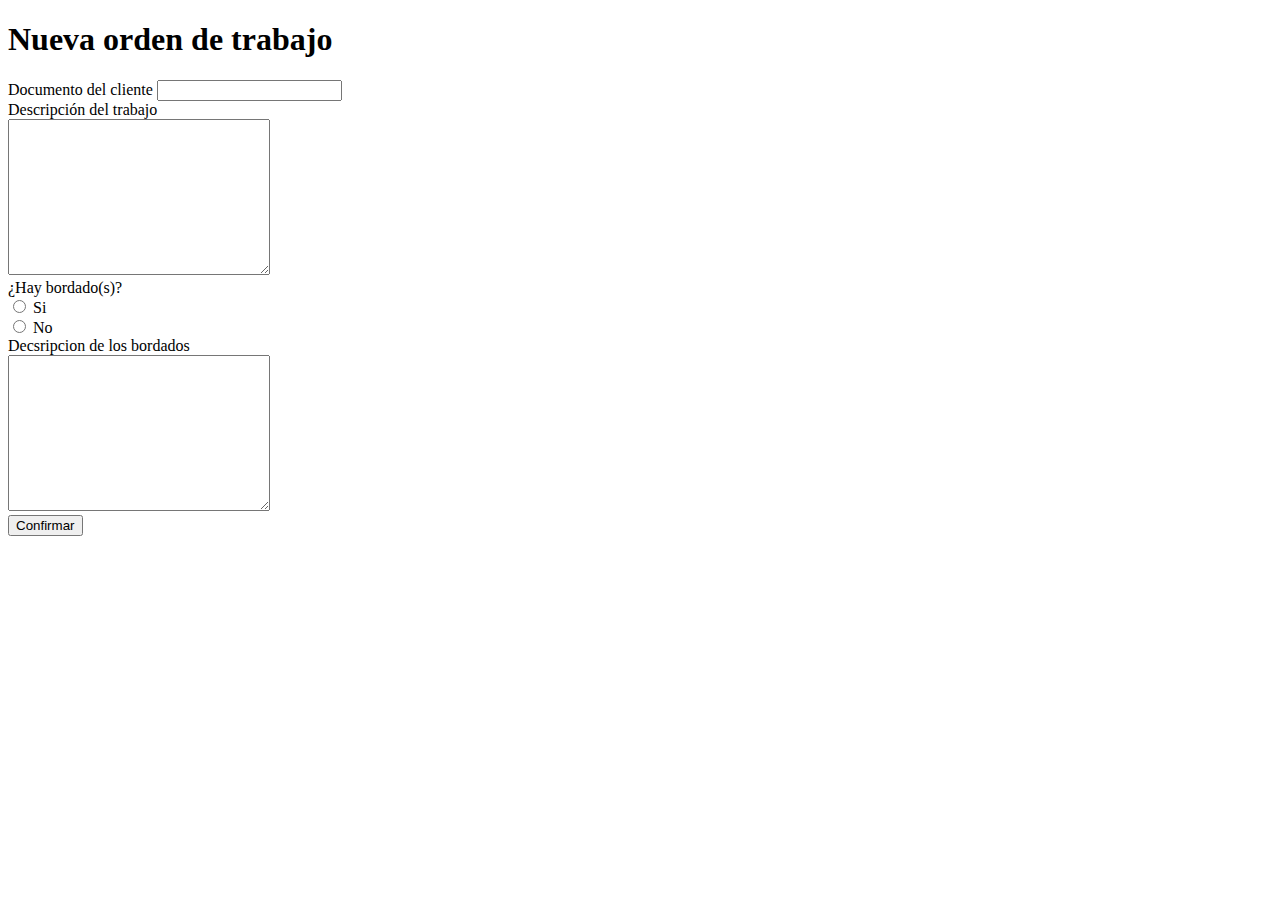
==== workInput.html @ 2e0a092c "work input form basic frontend done" ====
<!DOCTYPE html>
<html lang="en">
<head>
    <meta charset="UTF-8">
    <meta http-equiv="X-UA-Compatible" content="IE=edge">
    <meta name="viewport" content="width=device-width, initial-scale=1.0">
    <title>Crear orden de trabajo</title>
</head>
<body>
    <h1>Nueva orden de trabajo</h1>
    <form action="" method="post">
        <div>
            <label for="document">Documento del cliente</label>
            <input type="text">
        </div>

        <div>
            <label for="description">Descripción del trabajo</label>
            <div>
                <textarea name="description" id="" cols="30" rows="10"></textarea>
            </div>
        </div>

        <div>
            <label for="checkingEmbroidery">¿Hay bordado(s)?</label>
            
            <div>
                <input type="radio" name="embroidery" id="true" value="true" onclick="changeVisibility()">
                <label for="radio_true">Si</label>
            </div>

            <div>
                <input type="radio" name="embroidery" id="false" value="false" onclick="changeVisibility()">
                <label for="radio_false">No</label>
            </div>
        </div>

        <div class="embroidery-true">
            <label for="descEmb">Decsripcion de los bordados</label>
            <div>
                <textarea name="descriptionEmb" id="descEmb" cols="30" rows="10"></textarea>
            </div>
        </div>
        <input type="submit" value="Confirmar">
    </form>

    <script src="./js/script.js"></script>
</body>
</html>
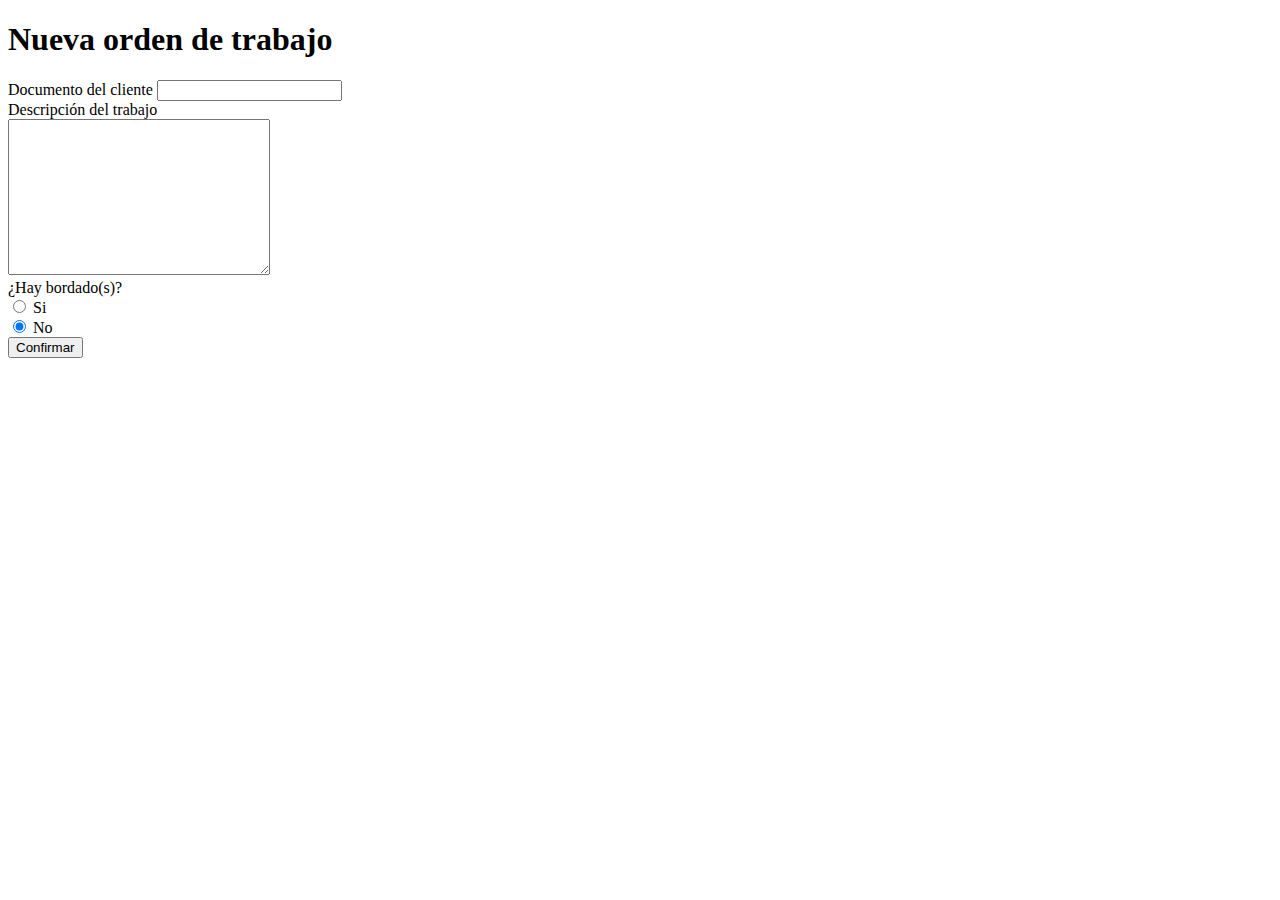
==== commit 17efdcd7: "work input basic frontend new things" ====
--- a/workInput.html
+++ b/workInput.html
@@ -30,15 +30,47 @@
             </div>
 
             <div>
-                <input type="radio" name="embroidery" id="false" value="false" onclick="changeVisibility()">
+                <input type="radio" name="embroidery" id="false" checked="true" value="false" onclick="changeVisibility()">
                 <label for="radio_false">No</label>
             </div>
         </div>
 
         <div class="embroidery-true">
-            <label for="descEmb">Decsripcion de los bordados</label>
+            <label for="clothQty">¿Cuántas prendas a bordar?</label>
             <div>
-                <textarea name="descriptionEmb" id="descEmb" cols="30" rows="10"></textarea>
+                <input type="number" name="embClothQty" id="embClothQty">
+            </div>
+            
+            <label for="embXCloth">¿Cuántos bordados por cada prenda?</label>
+            <div>
+                <input type="number" name="embXCloth" id="embXCloth">
+            </div>
+
+            <label for="position">Posición de cada bordado</label>
+            <div>
+                <label for="">¿Lleva bordado en pectoral?</label>
+                <div>
+                    <label for="">Si</label>
+                    <input type="radio" name="chest" id="chestTrue" value="true">
+                    <label for="">No</label>
+                    <input type="radio" name="chest" id="chestFalse" value="false">
+                </div>
+
+                <label for="">¿Lleva bordado en manga(s)?</label>
+                <div>
+                    <label for="">Si</label>
+                    <input type="radio" name="sleeves" id="sleevesTrue" value="true">
+                    <label for="">No</label>
+                    <input type="radio" name="sleeves" id="sleevesFalse" value="false">
+                </div>
+
+                <label for="">¿Lleva bordado en espalda?</label>
+                <div>
+                    <label for="">Si</label>
+                    <input type="radio" name="back" id="backTrue" value="true">
+                    <label for="">No</label>
+                    <input type="radio" name="back" id="backFalse" value="false">
+                </div>
             </div>
         </div>
         <input type="submit" value="Confirmar">
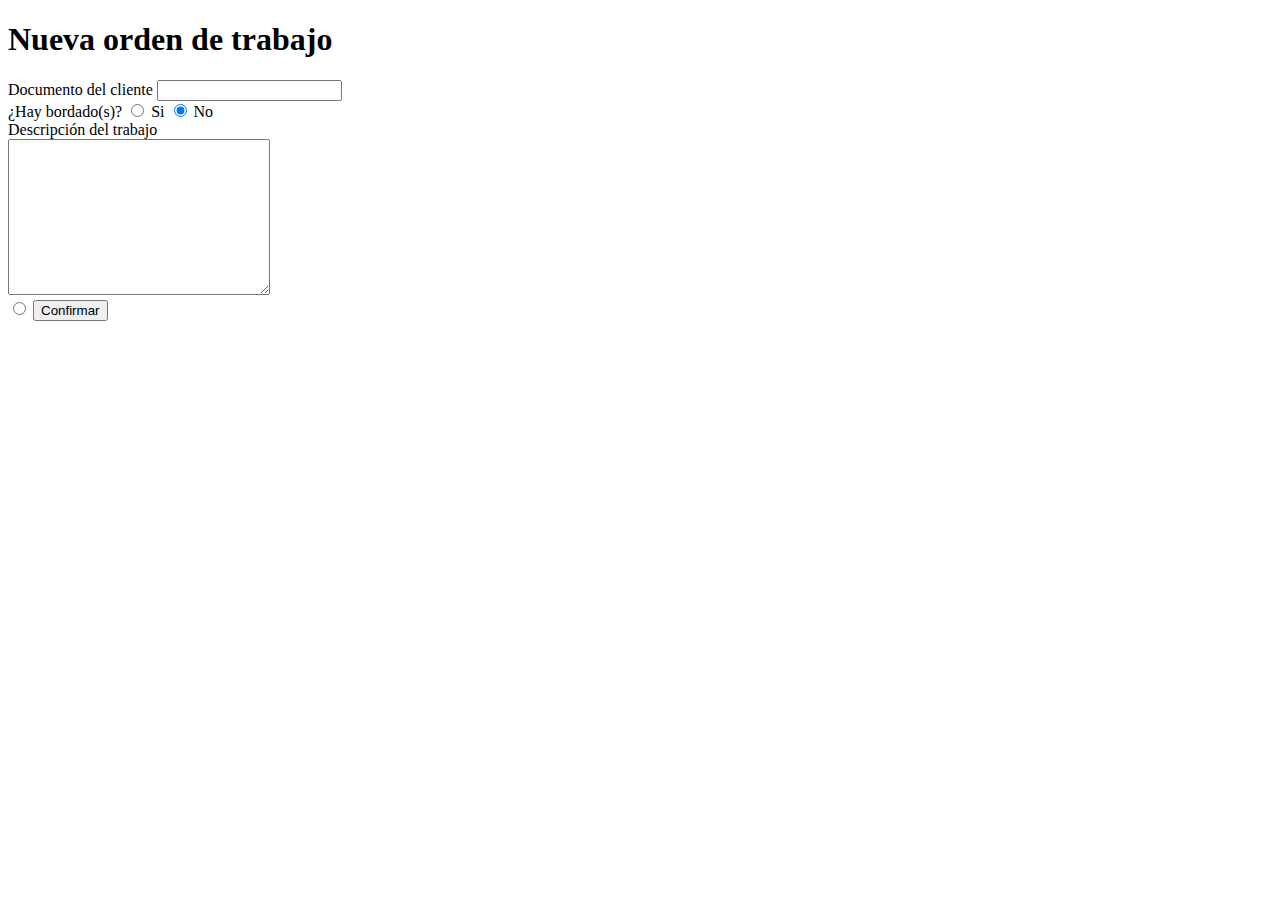
==== commit 87c10df2: "workInput form making" ====
--- a/workInput.html
+++ b/workInput.html
@@ -1,11 +1,13 @@
 <!DOCTYPE html>
 <html lang="en">
+
 <head>
     <meta charset="UTF-8">
     <meta http-equiv="X-UA-Compatible" content="IE=edge">
     <meta name="viewport" content="width=device-width, initial-scale=1.0">
     <title>Crear orden de trabajo</title>
 </head>
+
 <body>
     <h1>Nueva orden de trabajo</h1>
     <form action="" method="post">
@@ -14,68 +16,80 @@
             <input type="text">
         </div>
 
+
+        <div>
+            <label for="checkingEmbroidery">¿Hay bordado(s)?</label>
+
+            <input type="radio" name="embroidery" id="true" value="true" onclick="changeVisibility(0, true)">
+            <label for="radio_true">Si</label>
+
+            <input type="radio" name="embroidery" id="false" checked="true" value="false"
+                onclick="changeVisibility(0, false)">
+            <label for="radio_false">No</label>
+        </div>
+
+        <div class="showDiv showDiv0">
+            <label for="clothQty">¿Cuántas prendas a bordar?</label>
+            <div>
+                <input type="number" name="embClothQty" id="embClothQty">
+            </div>
+
+            <label for="embXCloth">¿Cuántos bordados por cada prenda?</label>
+            <div>
+                <input type="number" name="embXCloth" id="embXCloth">
+            </div>
+
+            <label for="positionEmb">Posición de cada bordado</label>
+            <div>
+                <div>
+                    <label for="">¿Lleva bordado en pectoral?</label>
+                    <div>
+                        <label for="">Si</label>
+                        <input type="radio" name="chest" id="chestTrue" value="true">
+                        <label for="">No</label>
+                        <input type="radio" name="chest" id="chestFalse" value="false">
+                    </div>
+                </div>
+
+                <div>
+                    <label for="">¿Lleva bordado en manga(s)?</label>
+                    <div>
+                        <label for="">Si</label>
+                        <input type="radio" name="sleeves" id="sleevesTrue" value="true">
+                        <label for="">No</label>
+                        <input type="radio" name="sleeves" id="sleevesFalse" value="false">
+                    </div>
+                </div>
+
+                <div>
+                    <label for="">¿Lleva bordado en espalda?</label>
+                    <div>
+                        <label for="">Si</label>
+                        <input type="radio" name="back" id="backTrue" value="true" onclick="changeVisibility(1, true)">
+                        <label for="">No</label>
+                        <input type="radio" name="back" id="backFalse" value="false"
+                            onclick="changeVisibility(1, false)">
+                    </div>
+                    <div class="showDiv showDiv1">
+                        <label for="">¿Cuántos?</label>
+                        <div>
+                            <input type="number" name="backEmbQty" id="backEmbQty">
+                        </div>
+                    </div>
+                </div>
+            </div>
+        </div>
         <div>
             <label for="description">Descripción del trabajo</label>
             <div>
                 <textarea name="description" id="" cols="30" rows="10"></textarea>
             </div>
         </div>
-
-        <div>
-            <label for="checkingEmbroidery">¿Hay bordado(s)?</label>
-            
-            <div>
-                <input type="radio" name="embroidery" id="true" value="true" onclick="changeVisibility()">
-                <label for="radio_true">Si</label>
-            </div>
-
-            <div>
-                <input type="radio" name="embroidery" id="false" checked="true" value="false" onclick="changeVisibility()">
-                <label for="radio_false">No</label>
-            </div>
-        </div>
-
-        <div class="embroidery-true">
-            <label for="clothQty">¿Cuántas prendas a bordar?</label>
-            <div>
-                <input type="number" name="embClothQty" id="embClothQty">
-            </div>
-            
-            <label for="embXCloth">¿Cuántos bordados por cada prenda?</label>
-            <div>
-                <input type="number" name="embXCloth" id="embXCloth">
-            </div>
-
-            <label for="position">Posición de cada bordado</label>
-            <div>
-                <label for="">¿Lleva bordado en pectoral?</label>
-                <div>
-                    <label for="">Si</label>
-                    <input type="radio" name="chest" id="chestTrue" value="true">
-                    <label for="">No</label>
-                    <input type="radio" name="chest" id="chestFalse" value="false">
-                </div>
-
-                <label for="">¿Lleva bordado en manga(s)?</label>
-                <div>
-                    <label for="">Si</label>
-                    <input type="radio" name="sleeves" id="sleevesTrue" value="true">
-                    <label for="">No</label>
-                    <input type="radio" name="sleeves" id="sleevesFalse" value="false">
-                </div>
-
-                <label for="">¿Lleva bordado en espalda?</label>
-                <div>
-                    <label for="">Si</label>
-                    <input type="radio" name="back" id="backTrue" value="true">
-                    <label for="">No</label>
-                    <input type="radio" name="back" id="backFalse" value="false">
-                </div>
-            </div>
-        </div>
+        <input type="radio" id="test">
         <input type="submit" value="Confirmar">
     </form>
 
     <script src="./js/script.js"></script>
 </body>
+
 </html>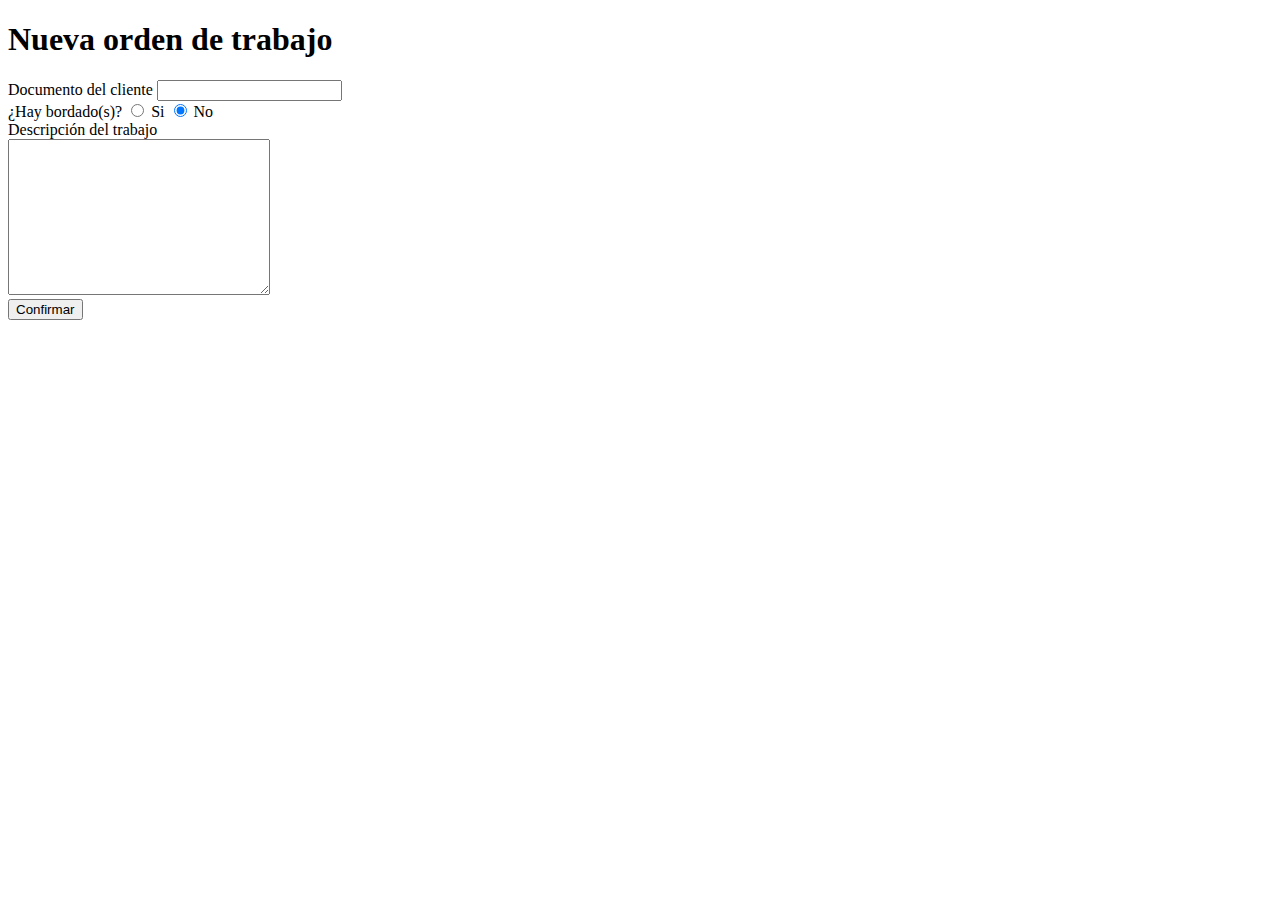
==== commit 63b218f9: "removal of unnecesary form fields" ====
--- a/workInput.html
+++ b/workInput.html
@@ -42,26 +42,6 @@
             <label for="positionEmb">Posición de cada bordado</label>
             <div>
                 <div>
-                    <label for="">¿Lleva bordado en pectoral?</label>
-                    <div>
-                        <label for="">Si</label>
-                        <input type="radio" name="chest" id="chestTrue" value="true">
-                        <label for="">No</label>
-                        <input type="radio" name="chest" id="chestFalse" value="false">
-                    </div>
-                </div>
-
-                <div>
-                    <label for="">¿Lleva bordado en manga(s)?</label>
-                    <div>
-                        <label for="">Si</label>
-                        <input type="radio" name="sleeves" id="sleevesTrue" value="true">
-                        <label for="">No</label>
-                        <input type="radio" name="sleeves" id="sleevesFalse" value="false">
-                    </div>
-                </div>
-
-                <div>
                     <label for="">¿Lleva bordado en espalda?</label>
                     <div>
                         <label for="">Si</label>
@@ -85,7 +65,6 @@
                 <textarea name="description" id="" cols="30" rows="10"></textarea>
             </div>
         </div>
-        <input type="radio" id="test">
         <input type="submit" value="Confirmar">
     </form>
 
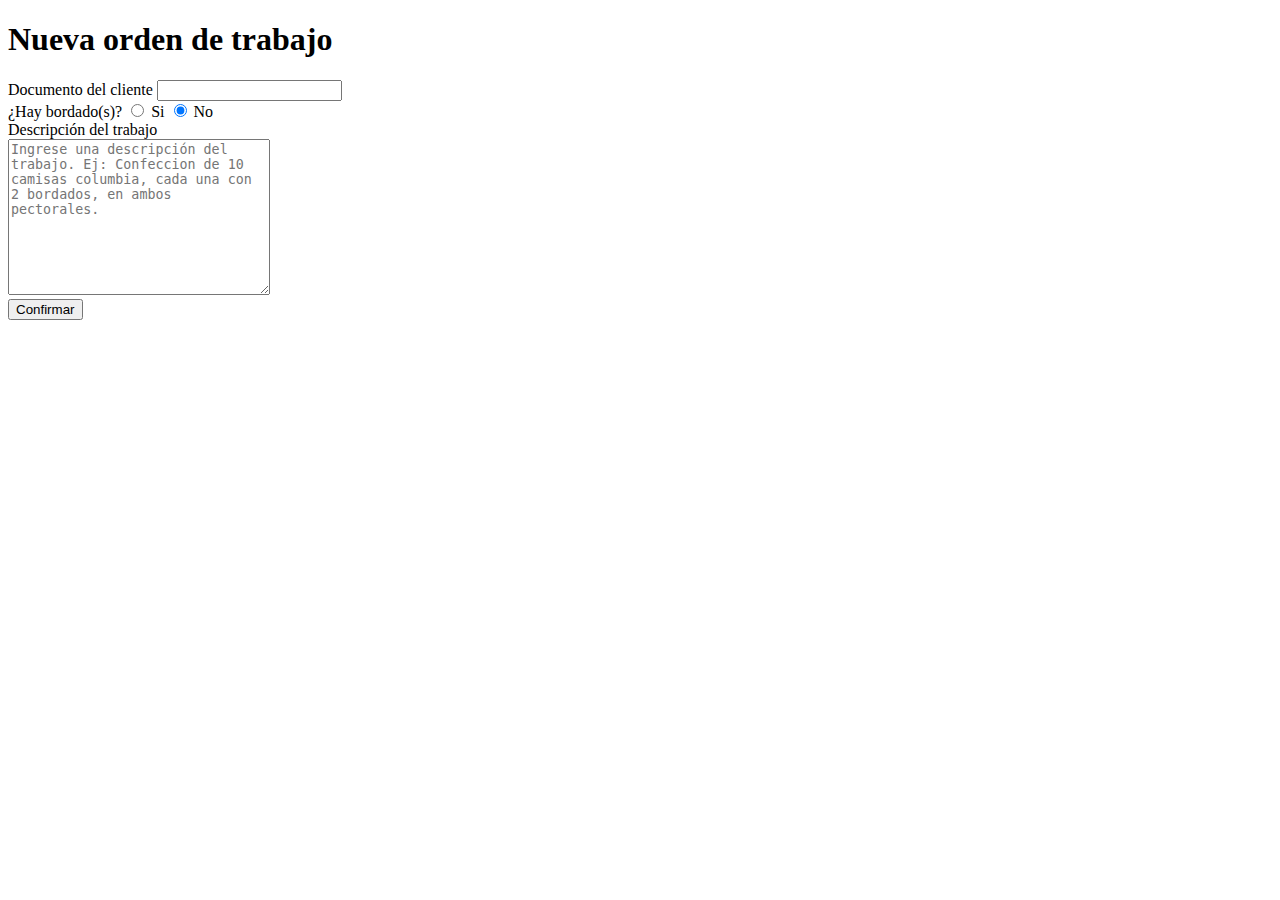
==== commit 1cd3ab14: "work input is complete, now I need to add confection number of clothes field in workInput.html" ====
--- a/workInput.html
+++ b/workInput.html
@@ -10,10 +10,10 @@
 
 <body>
     <h1>Nueva orden de trabajo</h1>
-    <form action="" method="post">
+    <form action="./php/workInput.php" method="post">
         <div>
             <label for="document">Documento del cliente</label>
-            <input type="text">
+            <input type="text" required name="doc" id="doc">
         </div>
 
 
@@ -39,7 +39,6 @@
                 <input type="number" name="embXCloth" id="embXCloth">
             </div>
 
-            <label for="positionEmb">Posición de cada bordado</label>
             <div>
                 <div>
                     <label for="">¿Lleva bordado en espalda?</label>
@@ -47,7 +46,7 @@
                         <label for="">Si</label>
                         <input type="radio" name="back" id="backTrue" value="true" onclick="changeVisibility(1, true)">
                         <label for="">No</label>
-                        <input type="radio" name="back" id="backFalse" value="false"
+                        <input type="radio" checked="true" name="back" id="backFalse" value="false"
                             onclick="changeVisibility(1, false)">
                     </div>
                     <div class="showDiv showDiv1">
@@ -62,7 +61,7 @@
         <div>
             <label for="description">Descripción del trabajo</label>
             <div>
-                <textarea name="description" id="" cols="30" rows="10"></textarea>
+                <textarea name="description" id="desc" cols="30" rows="10" required placeholder="Ingrese una descripción del trabajo. Ej: Confeccion de 10 camisas columbia, cada una con 2 bordados, en ambos pectorales."></textarea>
             </div>
         </div>
         <input type="submit" value="Confirmar">
